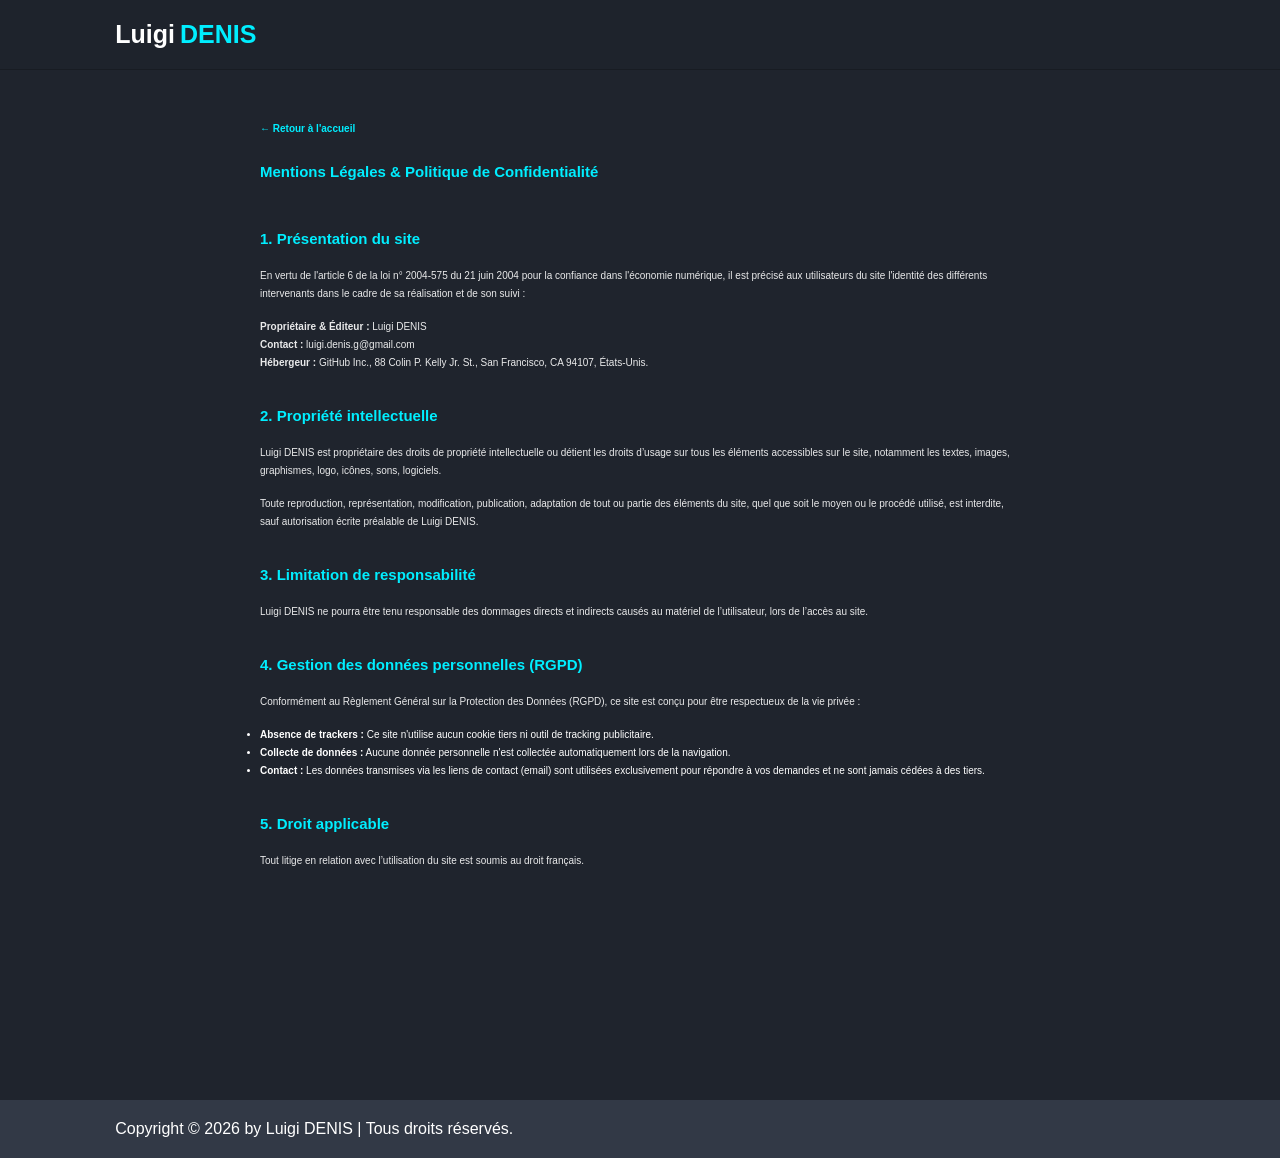
==== mentions-legales.html @ edab7f08 "Mise à jour première publication" ====
<!DOCTYPE html>
<html lang="fr">
<head>
    <meta charset="UTF-8">
    <meta name="viewport" content="width=device-width, initial-scale=1.0">
    <title>Mentions Légales | Luigi DENIS</title>
    
    <!-- Sécurité & RGPD -->
    <meta http-equiv="Content-Security-Policy" content="default-src 'self'; style-src 'self' 'unsafe-inline' https://fonts.googleapis.com; font-src 'self' https://fonts.gstatic.com; img-src 'self' data:; frame-ancestors 'none'; object-src 'none';">
    <meta name="referrer" content="strict-origin-when-cross-origin">
    <meta http-equiv="Permissions-Policy" content="camera=(), microphone=(), geolocation=()">

    <link href="https://fonts.googleapis.com/css2?family=Outfit:wght@300;400;600;700&display=swap" rel="stylesheet">
    <link rel="stylesheet" href="style.css">
    <style>
        .legal-container {
            max-width: 800px;
            margin: 120px auto 80px;
            padding: 0 20px;
            color: var(--text-color);
            line-height: 1.8;
        }
        .legal-container h1 { margin-bottom: 40px; color: var(--main-color); }
        .legal-container h2 { margin-top: 30px; margin-bottom: 15px; color: var(--main-color); font-size: 1.5rem; }
        .legal-container p { margin-bottom: 15px; font-size: 1rem; opacity: 0.9; }
        .back-home {
            display: inline-block;
            margin-bottom: 20px;
            color: var(--main-color);
            text-decoration: none;
            font-weight: 600;
        }
        .back-home:hover { text-decoration: underline; }
    </style>
</head>
<body>
    <header class="header sticky">
        <a href="index.html" class="logo">Luigi<span>DENIS</span></a>
    </header>

    <section class="legal-container">
        <a href="index.html" class="back-home">← Retour à l'accueil</a>
        <h1>Mentions Légales & Politique de Confidentialité</h1>

        <div class="legal-content">
            <h2>1. Présentation du site</h2>
            <p>En vertu de l'article 6 de la loi n° 2004-575 du 21 juin 2004 pour la confiance dans l'économie numérique, il est précisé aux utilisateurs du site l'identité des différents intervenants dans le cadre de sa réalisation et de son suivi :</p>
            <p><strong>Propriétaire & Éditeur :</strong> Luigi DENIS<br>
            <strong>Contact :</strong> luigi.denis.g@gmail.com<br>
            <strong>Hébergeur :</strong> GitHub Inc., 88 Colin P. Kelly Jr. St., San Francisco, CA 94107, États-Unis.</p>

            <h2>2. Propriété intellectuelle</h2>
            <p>Luigi DENIS est propriétaire des droits de propriété intellectuelle ou détient les droits d’usage sur tous les éléments accessibles sur le site, notamment les textes, images, graphismes, logo, icônes, sons, logiciels.</p>
            <p>Toute reproduction, représentation, modification, publication, adaptation de tout ou partie des éléments du site, quel que soit le moyen ou le procédé utilisé, est interdite, sauf autorisation écrite préalable de Luigi DENIS.</p>

            <h2>3. Limitation de responsabilité</h2>
            <p>Luigi DENIS ne pourra être tenu responsable des dommages directs et indirects causés au matériel de l’utilisateur, lors de l’accès au site.</p>

            <h2>4. Gestion des données personnelles (RGPD)</h2>
            <p>Conformément au Règlement Général sur la Protection des Données (RGPD), ce site est conçu pour être respectueux de la vie privée :</p>
            <ul>
                <li><strong>Absence de trackers :</strong> Ce site n'utilise aucun cookie tiers ni outil de tracking publicitaire.</li>
                <li><strong>Collecte de données :</strong> Aucune donnée personnelle n'est collectée automatiquement lors de la navigation.</li>
                <li><strong>Contact :</strong> Les données transmises via les liens de contact (email) sont utilisées exclusivement pour répondre à vos demandes et ne sont jamais cédées à des tiers.</li>
            </ul>

            <h2>5. Droit applicable</h2>
            <p>Tout litige en relation avec l’utilisation du site est soumis au droit français.</p>
        </div>
    </section>

    <footer class="footer">
        <div class="footer-text">
            <p>Copyright &copy; 2026 by Luigi DENIS | Tous droits réservés.</p>
        </div>
    </footer>
</body>
</html>
---- style.css ----
/* GLOBAL STYLES */
* {
    margin: 0;
    padding: 0;
    box-sizing: border-box;
    text-decoration: none;
    border: none;
    outline: none;
    scroll-behavior: smooth;
    font-family: 'Outfit', sans-serif;
}

:root {
    --bg-color: #1f242d;
    --second-bg-color: #323946;
    --text-color: #fff;
    --main-color: #0ef;
}

html {
    font-size: 62.5%;
    overflow-x: hidden;
}

body {
    background: var(--bg-color);
    color: var(--text-color);
}

section {
    min-height: 100vh;
    padding: 10rem 9% 2rem;
}

.heading {
    text-align: center;
    font-size: 4.5rem;
    margin-bottom: 5rem;
}

.heading span {
    color: var(--main-color);
}

/* HEADER / NAVBAR */
.header {
    position: fixed;
    top: 0;
    left: 0;
    width: 100%;
    padding: 2rem 9%;
    background: rgba(31, 36, 45, 0.85);
    backdrop-filter: blur(10px);
    display: flex;
    justify-content: space-between;
    align-items: center;
    z-index: 100;
}

.header.sticky {
    border-bottom: .1rem solid rgba(0, 0, 0, .2);
}

.logo {
    font-size: 2.5rem;
    color: var(--text-color);
    font-weight: 700;
    cursor: default;
}

.logo span {
    color: var(--main-color);
    margin-left: 0.5rem;
}

.navbar a {
    font-size: 1.7rem;
    color: var(--text-color);
    margin-left: 4rem;
    transition: .3s;
    font-weight: 500;
}

.navbar a:hover,
.navbar a.active {
    color: var(--main-color);
}

#menu-icon {
    font-size: 3.6rem;
    color: var(--text-color);
    display: none;
    cursor: pointer;
}

/* HERO SECTION */
.home {
    display: flex;
    justify-content: space-between;
    align-items: center;
    background: linear-gradient(rgba(31, 36, 45, 0.7), rgba(31, 36, 45, 0.7)), url('assets/hero_bg.png');
    background-size: cover;
    background-position: center;
}

.home-content h3 {
    font-size: 3.2rem;
    font-weight: 700;
}

.home-content h3:nth-of-type(2) {
    margin-bottom: 2rem;
}

.home-content h1 {
    font-size: 5.6rem;
    font-weight: 700;
    line-height: 1.3;
}

span.multiple-text {
    color: var(--main-color);
}

.home-content p {
    font-size: 1.6rem;
    max-width: 60rem;
}

.social-media a {
    display: inline-flex;
    justify-content: center;
    align-items: center;
    width: 4rem;
    height: 4rem;
    background: transparent;
    border: .2rem solid var(--main-color);
    border-radius: 50%;
    font-size: 2rem;
    color: var(--main-color);
    margin: 3rem 1.5rem 3rem 0;
    transition: .5s ease;
}

.social-media a:hover {
    background: var(--main-color);
    color: var(--second-bg-color);
    box-shadow: 0 0 1.5rem var(--main-color), 0 0 4rem var(--main-color);
}


.btn {
    display: inline-block;
    padding: 1rem 2.8rem;
    background: var(--main-color);
    border-radius: 4rem;
    box-shadow: 0 0 1rem var(--main-color);
    font-size: 1.6rem;
    color: var(--second-bg-color);
    letter-spacing: .1rem;
    font-weight: 600;
    transition: .5s ease;
}

.btn:hover {
    box-shadow: none;
}

.btn-outline {
    background: transparent;
    border: .2rem solid var(--main-color);
    color: var(--main-color);
    margin-left: 1.5rem;
}

.btn-outline:hover {
    background: var(--main-color);
    color: var(--second-bg-color);
    box-shadow: 0 0 1rem var(--main-color);
}

/* A PROPOS SECTION */
.a-propos {
    background: var(--second-bg-color);
}

.a-propos-container {
    display: flex;
    justify-content: space-between;
    align-items: flex-start;
    gap: 10rem;
    max-width: 140rem;
    margin: 0 auto;
}

.a-propos-text {
    flex: 1;
    font-size: 1.6rem;
    line-height: 1.6;
    color: var(--text-color);
    text-align: justify;
}

.a-propos-text p {
    margin-bottom: 2rem;
}

.a-propos-info {
    width: 35rem;
    background: rgba(255, 255, 255, 0.03);
    border: 1px solid rgba(0, 238, 255, 0.3);
    border-radius: 1.6rem;
    padding: 3rem;
    backdrop-filter: blur(6px);
    flex-shrink: 0;
}

.a-propos-info .info-box {
    margin-bottom: 3rem;
}

.a-propos-info .info-box:last-child {
    margin-bottom: 0;
}

.a-propos-info h3 {
    font-size: 2.2rem;
    color: var(--main-color);
    margin-bottom: 1.5rem;
    border-bottom: 1px solid rgba(0, 238, 255, 0.2);
    padding-bottom: 0.5rem;
}

.a-propos-info ul {
    list-style: none;
}

.a-propos-info ul li {
    font-size: 1.6rem;
    margin-bottom: 1.5rem;
    color: rgba(255, 255, 255, 0.82);
    display: flex;
    align-items: center;
}

.a-propos-info ul li i {
    color: var(--main-color);
    font-size: 2.2rem;
    margin-right: 1.5rem;
}

.a-propos-info ul li strong {
    color: var(--text-color);
    margin-right: 0.5rem;
    font-weight: 600;
}

.a-propos-info .tags {
    display: flex;
    flex-wrap: wrap;
    gap: 1rem;
}

.a-propos-info .tags span {
    background: rgba(0, 238, 255, 0.1);
    color: var(--main-color);
    font-size: 1.4rem;
    padding: 0.6rem 1.2rem;
    border-radius: 0.5rem;
    border: 1px solid rgba(0, 238, 255, 0.3);
    transition: 0.3s ease;
}

.a-propos-info .tags span:hover {
    background: var(--main-color);
    color: var(--bg-color);
    box-shadow: 0 0 1rem var(--main-color);
}

@media (max-width: 991px) {
    .a-propos-container {
        flex-direction: column;
    }
    .a-propos-info {
        width: 100%;
    }
}

/* MON PARCOURS SECTION */
.about {
    background: var(--bg-color);
}

.about-container {
    max-width: 120rem;
    margin: 0 auto;
    display: flex;
    flex-direction: column;
    gap: 5rem;
}

.about-intro {
    text-align: center;
}

.about-intro h3 {
    font-size: 2.6rem;
    margin: 2rem 0;
}

.about-intro p {
    font-size: 1.6rem;
    max-width: 80rem;
    margin: 1rem auto;
}

/* INTERACTIVE TIMELINE (FIXED BALANCED V59) */
.timeline-wrapper {
    position: relative;
    width: 85vw;
    left: 50%;
    margin-left: -42.5vw;
    margin-top: -15rem; /* Remonte uniquement la frise+cadre, pas l'intro */
    /* overflow: hidden; Supprimé car il coupait le texte 'Bac' sur le bord gauche */
}

.mobile-timeline {
    display: none;
}

.timeline {
    display: flex;
    justify-content: space-around;
    width: 100%;
    padding: 5rem 2rem; /* Remonté au maximum V59 */
    position: relative;
    align-items: center;
}

/* The Central Horizontal Rail */
.timeline::before {
    content: '';
    position: absolute;
    top: 50%;
    left: 0;
    width: 100%;
    height: .4rem;
    background: #e74c3c;
    transform: translateY(-50%);
    z-index: 1;
}

/* THE REFERENCE DESIGN (V18 - VERTICAL CONNECTORS) */

.timeline-item {
    flex: 1;
    position: relative;
    z-index: 2;
    display: flex;
    justify-content: center;
    align-items: center;
    min-height: 25rem;
}

.timeline-header, .header-top {
    position: absolute;
    width: 170px; /* Un peu plus large pour les 15px V55 */
    left: 50%;
    transform: translateX(-50%);
    text-align: center;
}

/* ALTERNANCE SIMPLE HAUT/BAS (V55) */
.timeline-item:nth-child(odd) .timeline-header {
    bottom: 50%;
    margin-bottom: 4rem;
}

.timeline-item:nth-child(even) .timeline-header {
    top: 50%;
    margin-top: 4rem;
}

/* The Vertical Connector Line - REMOVED V24 */
.timeline-header::after {
    display: none !important;
}

.timeline-item:nth-child(odd) .timeline-header::after {
    bottom: -10rem;
    transform: translateX(-50%);
}

.timeline-item:nth-child(even) .timeline-header::after {
    top: -10rem;
    transform: translateX(-50%);
}

/* Titles Move to End */

.timeline-header .institution {
    display: none !important; /* Hide only on timeline, visible in display box */
}

/* Date position - Integrated with Title V25 */
.header-date {
    font-size: 14px !important; /* Slightly smaller than title */
    font-weight: 700 !important;
    color: var(--text-color) !important;
    display: block;
    margin-top: 0.5rem;
    opacity: 0.6 !important;
    text-align: center;
}

/* Remove Absolute Rail Positioning */
.timeline-item:nth-child(odd) .header-date,
.timeline-item:nth-child(even) .header-date {
    position: static;
    transform: none;
    margin: 0.5rem auto 0;
}

/* Serpentine Decorators - REMOVED V23 */
.timeline-item::after,
.timeline-item::before,
.timeline-item.lane-switch::before,
.timeline-item:first-child::before,
.timeline-item:last-child::before {
    display: none !important;
}

/* Dot Resizing V57 - BALANCED PREMIUM */
.timeline-dot {
    position: absolute;
    width: 4.2rem;   /* Taille équilibrée V57 */
    height: 4.2rem;  /* Taille équilibrée V57 */
    background: var(--bg-color);
    border: .4rem solid #e74c3c;
    border-radius: 50%;
    left: 50%;
    top: 50%;
    transform: translate(-50%, -50%);
    z-index: 20;
    display: flex;
    justify-content: center;
    align-items: center;
    font-size: 1.8rem; /* Icônes plus fines V57 */
    color: #e74c3c;
    box-shadow: 0 0 .8rem var(--bg-color);
    transition: .3s ease;
}

.timeline-dot i {
    display: flex !important; /* Restore icons */
}

/* SEMANTIC COLOR CODING V25 */

/* Volunteering -> RED (Default main-color) */
.timeline-item.volunteering .timeline-dot {
    border-color: #e74c3c;
    color: #e74c3c;
}

/* Work -> BLUE */
.timeline-item.work .timeline-dot {
    border-color: #3498db;
    color: #3498db;
}
.timeline-item.work .timeline-header h3 {
    color: #3498db !important;
}

/* Education -> GREEN */
.timeline-item.education .timeline-dot {
    border-color: #2ecc71;
    color: #2ecc71;
}
.timeline-item.education .timeline-header h3 {
    color: #2ecc71 !important;
}

/* Active State Colors */
.timeline-item.volunteering.active .timeline-dot { background: #e74c3c; color: #fff; box-shadow: 0 0 1.5rem #e74c3c; }
.timeline-item.work.active .timeline-dot { background: #3498db; color: #fff; box-shadow: 0 0 1.5rem #3498db; }
.timeline-item.education.active .timeline-dot { background: #2ecc71; color: #fff; box-shadow: 0 0 1.5rem #2ecc71; }

/* Hover effects */
.timeline-item:hover .timeline-dot {
    transform: translate(-50%, -50%) scale(1.1);
    box-shadow: 0 0 1.5rem currentColor;
}

.timeline-date {
    font-size: 1.8rem;
    font-weight: 700;
    margin-bottom: .5rem;
    opacity: 0.7;
}

.timeline-header h3 {
    font-size: 2.0rem;
    line-height: 1.2;
    color: var(--main-color);
    margin-bottom: 0.5rem;
}

.header-date {
    display: block;
    font-size: 1.4rem;
    color: inherit;
    font-weight: 500;
    margin-top: 0.5rem;
    opacity: 0.8;
}

/* Year Milestones Background Numbers - REMOVED V19 */
.timeline-item[data-section-year]::before {
    display: none !important;
}

.timeline-item.education[data-section-year]::before {
    bottom: 5rem;
    top: auto;
}

.timeline-item.work[data-section-year]::before,
.timeline-item.volunteering[data-section-year]::before,
.timeline-item.education.lane-stay[data-section-year]::before {
    top: 5rem;
    bottom: auto;
}

.institution {
    font-size: 1.6rem;
    color: var(--text-color);
    opacity: 0.8;
    font-weight: 500;
    margin-bottom: 1rem;
}

/* Uniform colors for institution labels now that lines are all red */
.timeline-item.work .institution,
.timeline-item.education .institution {
    color: var(--text-color);
}

/* Display Box Styling */
.timeline-display-box {
    margin-top: -14rem; /* Cadre remonté seul V59 */
    background: rgba(255, 255, 255, 0.03);
    border: 1px solid rgba(231, 76, 60, 0.3);
    border-radius: 1.5rem;
    padding: 3rem;
    min-height: 25rem;
    position: relative;
    transition: all 0.5s ease;
    animation: fadeIn 0.5s ease;
}

.display-box-placeholder {
    display: flex;
    flex-direction: column;
    align-items: center;
    justify-content: center;
    height: 100%;
    color: var(--text-color);
    opacity: 0.6;
    gap: 2rem;
}

.display-box-placeholder i {
    font-size: 5rem;
    color: var(--main-color);
    opacity: 0.7;
}

.display-box-placeholder p {
    font-size: 2.4rem;
    text-align: center;
    line-height: 1.5;
    max-width: 60rem;
    font-weight: 500;
}

.display-box-content h3 {
    font-size: 2.4rem;
    color: var(--main-color);
    margin-bottom: 1rem;
}

.display-box-content p.institution {
    font-size: 1.8rem;
    margin-bottom: 2rem;
    border-bottom: 1px solid rgba(231, 76, 60, 0.2);
    padding-bottom: 1rem;
    display: block !important; /* Ensure visibility in box V31 */
    color: var(--text-color);
}

.display-box-content ul {
    list-style: none;
    display: grid;
    grid-template-columns: repeat(auto-fit, minmax(30rem, 1fr));
    gap: 2rem;
}

.display-box-content li {
    font-size: 1.6rem;
    position: relative;
    padding-left: 2.5rem;
}

.display-box-content li::before {
    content: '→';
    position: absolute;
    left: 0;
    color: var(--main-color);
}

.timeline-details {
    display: none;
    /* Only extracted by JS */
}

.split-dot-container {
    display: flex;
    gap: 0.2rem;
}

.split-dot-work {
    background: #3498db;
}

.split-dot-edu {
    background: #2ecc71;
}

@keyframes fadeIn {
    from {
        opacity: 0;
        transform: translateY(10px);
    }

    to {
        opacity: 1;
        transform: translateY(0);
    }
}

.timeline-details ul li::before {
    content: '→';
    position: absolute;
    left: 0;
    color: var(--main-color);
}

/* Responsive Timeline */
@media (max-width: 991px) {
    /* Timeline responsive disabled to keep Masterboard horizontal */
}

/* SKILLS SECTION — 4 THEMATIC BLOCKS */
.skills {
    background: var(--second-bg-color);
}

.skills .heading {
    margin-bottom: 5rem;
}

.skills-container {
    display: grid;
    grid-template-columns: repeat(2, 1fr);
    gap: 3rem;
    max-width: 130rem;
    margin: 0 auto;
}

/* Base card */
.skills-box {
    background: rgba(255, 255, 255, 0.03);
    border: 1px solid rgba(255, 255, 255, 0.08);
    border-radius: 1.6rem;
    padding: 3rem 3.5rem;
    transition: transform .35s ease, box-shadow .35s ease, border-color .35s ease;
    backdrop-filter: blur(6px);
}

.skills-box:hover {
    transform: translateY(-6px);
}

/* Header row inside each card */
.skills-box-header {
    display: flex;
    align-items: center;
    gap: 1.5rem;
    margin-bottom: 2.5rem;
    padding-bottom: 1.5rem;
    border-bottom: 1px solid rgba(255,255,255,0.08);
}

.skills-box-header i {
    font-size: 3.2rem;
    flex-shrink: 0;
}

.skills-box-header h3 {
    font-size: 2rem;
    font-weight: 700;
    color: var(--text-color);
}

/* List items */
.skills-list {
    list-style: none;
    display: flex;
    flex-direction: column;
    gap: 1.2rem;
}

.skills-list li {
    font-size: 1.55rem;
    display: flex;
    align-items: flex-start;
    gap: 0.8rem;
    color: rgba(255,255,255,0.82);
    line-height: 1.4;
}

.skills-list li i {
    font-size: 1.8rem;
    margin-top: 0.1rem;
    flex-shrink: 0;
}

/* === THEMATIC ACCENT COLORS === */

/* 🔴 Sécurité */
.skills-security { border-left: 4px solid #e74c3c; }
.skills-security:hover { box-shadow: 0 8px 30px rgba(231, 76, 60, 0.2); border-color: #e74c3c; }
.skills-security .skills-box-header i { color: #e74c3c; }
.skills-security .skills-list li i { color: #e74c3c; }

/* 🔵 Systèmes & Cloud */
.skills-systems { border-left: 4px solid #3498db; }
.skills-systems:hover { box-shadow: 0 8px 30px rgba(52, 152, 219, 0.2); border-color: #3498db; }
.skills-systems .skills-box-header i { color: #3498db; }
.skills-systems .skills-list li i { color: #3498db; }

/* 🟢 Réseaux */
.skills-network { border-left: 4px solid #2ecc71; }
.skills-network:hover { box-shadow: 0 8px 30px rgba(46, 204, 113, 0.2); border-color: #2ecc71; }
.skills-network .skills-box-header i { color: #2ecc71; }
.skills-network .skills-list li i { color: #2ecc71; }

/* 🟡 Assistance & Maintenance */
.skills-support { border-left: 4px solid #f39c12; }
.skills-support:hover { box-shadow: 0 8px 30px rgba(243, 156, 18, 0.2); border-color: #f39c12; }
.skills-support .skills-box-header i { color: #f39c12; }
.skills-support .skills-list li i { color: #f39c12; }


/* PROJECTS SECTION (Title Redesign) */
/* PROJECTS SECTION */
.projects-container {
    display: grid;
    grid-template-columns: repeat(auto-fit, minmax(35rem, 1fr));
    align-items: center;
    gap: 3rem;
}



.projects-box {
    position: relative;
    border-radius: 2rem;
    box-shadow: 0 0 1rem var(--bg-color);
    overflow: hidden;
    display: flex;
    height: 30rem;
    background: var(--second-bg-color);
    border: .2rem solid transparent;
    transition: .5s ease;
}

.projects-box:hover {
    border-color: var(--main-color);
}

.project-icon {
    width: 100%;
    display: flex;
    flex-direction: column;
    justify-content: center;
    align-items: center;
    background: linear-gradient(45deg, var(--bg-color), var(--second-bg-color));
    position: relative;
    padding: 0 2rem;
}

.tech-stack {
    position: absolute;
    bottom: 2.5rem;
    width: 100%;
    display: flex;
    justify-content: center;
    align-items: center;
    gap: 2rem;
}

.tech-stack i {
    font-size: 5rem;
    color: var(--text-color);
}

.tech-logo {
    max-height: 5rem;
    max-width: 25%;
    object-fit: contain;
    filter: brightness(0) invert(1);
    transition: .5s ease;
}

.project-icon h4 {
    font-size: 2.2rem;
    padding: 0 2rem;
    text-align: center;
    color: var(--text-color);
    font-weight: 600;
}



.projects-layer {
    position: absolute;
    bottom: 0;
    left: 0;
    width: 100%;
    height: 100%;
    background: linear-gradient(rgba(31, 36, 45, 0.8), var(--main-color));
    backdrop-filter: blur(4px);
    display: flex;
    justify-content: center;
    align-items: center;
    flex-direction: column;
    text-align: center;
    padding: 0 4rem;
    transform: translateY(100%);
    transition: .6s cubic-bezier(0.23, 1, 0.32, 1);
}


.projects-box:hover .projects-layer {
    transform: translateY(0);
}

.projects-layer p {
    font-size: 1.6rem;
    margin: .3rem 0 1rem;
}

.projects-layer a {
    display: inline-flex;
    justify-content: center;
    align-items: center;
    width: 5rem;
    height: 5rem;
    background: var(--text-color);
    border-radius: 50%;
}

.projects-layer a i {
    font-size: 2rem;
    color: var(--second-bg-color);
}

/* CONTACT SECTION */
.contact {
    display: flex;
    flex-direction: column;
    align-items: center;
}

.contact-wrapper {
    width: 100%;
    max-width: 130rem;
    margin: 0 auto;
}

.contact-grid {
    display: grid;
    grid-template-columns: repeat(2, 1fr);
    gap: 4rem;
    width: 100%;
    align-items: start;
}

.contact-group {
    background: rgba(255, 255, 255, 0.02);
    border: 1px solid rgba(255, 255, 255, 0.08);
    border-radius: 2rem;
    padding: 3.5rem;
    backdrop-filter: blur(10px);
    box-shadow: 0 1rem 3rem rgba(0, 0, 0, 0.2);
    display: flex;
    flex-direction: column;
    gap: 2rem;
    height: 100%;
}

.group-title {
    font-size: 2.4rem;
    color: var(--main-color);
    margin-bottom: 1.5rem;
    display: flex;
    align-items: center;
    gap: 1.5rem;
    border-bottom: 1px solid rgba(0, 238, 255, 0.2);
    padding-bottom: 1.5rem;
}

.contact-box.info-only {
    cursor: default;
}

.contact-box.info-only:hover {
    transform: none;
    background: rgba(255, 255, 255, 0.03);
    border-color: rgba(255, 255, 255, 0.05);
}

.cv-box {
    border-color: var(--main-color);
    background: rgba(0, 238, 255, 0.1);
}

.cv-box:hover {
    background: var(--main-color);
}

.cv-box:hover .contact-detail h3,
.cv-box:hover .contact-detail p,
.cv-box:hover .icon-box {
    color: var(--second-bg-color);
}

.cv-box:hover .icon-box {
    background: var(--second-bg-color);
}

.contact-text {
    font-size: 1.6rem;
    color: rgba(255, 255, 255, 0.8);
    line-height: 1.6;
    margin-bottom: 2rem;
}

.contact-box {
    display: flex;
    align-items: center;
    gap: 2rem;
    background: rgba(255, 255, 255, 0.03);
    padding: 1.5rem 2rem;
    border-radius: 1.2rem;
    border: 1px solid rgba(255, 255, 255, 0.05);
    transition: all 0.3s ease;
    cursor: pointer;
}

.contact-box:hover {
    border-color: var(--main-color);
    transform: translateX(1rem);
    background: rgba(0, 238, 255, 0.05);
}

.icon-box {
    display: flex;
    justify-content: center;
    align-items: center;
    width: 6rem;
    height: 6rem;
    background: rgba(0, 238, 255, 0.1);
    border-radius: 50%;
    color: var(--main-color);
    font-size: 2.6rem;
    transition: 0.3s;
    flex-shrink: 0;
}

.contact-intro {
    text-align: center;
    font-size: 2rem;
    color: rgba(255, 255, 255, 0.8);
    max-width: 80rem;
    margin: -3rem auto 5rem;
    line-height: 1.6;
}

.multi-line {
    line-height: 1.4 !important;
    text-align: center;
}

.text-green {
    color: #2ecc71;
    font-weight: 700;
}

.text-blue {
    color: #3498db;
    font-weight: 700;
}

.text-sep {
    font-size: 1.2rem;
    opacity: 0.6;
    font-weight: 700;
}

.contact-box:hover .icon-box {
    background: var(--main-color);
    color: var(--bg-color);
    box-shadow: 0 0 1.5rem var(--main-color);
}

.contact-detail h3 {
    font-size: 1.3rem;
    color: var(--main-color);
    text-transform: uppercase;
    letter-spacing: 1px;
    margin-bottom: 0.2rem;
    opacity: 0.8;
}

.contact-detail p {
    font-size: 1.8rem;
    color: var(--text-color);
    font-weight: 600;
}

.highlight-box {
    border-color: rgba(0, 238, 255, 0.4);
    background: rgba(0, 238, 255, 0.03);
}

.highlight-box:hover {
    box-shadow: 0 0 2rem rgba(0, 238, 255, 0.2);
}

/* FOOTER */
.footer {
    display: flex;
    justify-content: space-between;
    align-items: center;
    flex-wrap: wrap;
    padding: 2rem 9%;
    background: var(--second-bg-color);
}

.footer-text p {
    font-size: 1.6rem;
}

.footer-iconTop a {
    display: inline-flex;
    justify-content: center;
    align-items: center;
    padding: .8rem;
    background: var(--main-color);
    border-radius: .8rem;
    transition: .5s ease;
}

.footer-iconTop a:hover {
    box-shadow: 0 0 1rem var(--main-color);
}

.footer-iconTop a i {
    font-size: 2.4rem;
    color: var(--second-bg-color);
}

/* RESPONSIVE DESIGN */
@media (max-width: 1200px) {
    html {
        font-size: 55%;
    }
}

@media (max-width: 991px) {
    .header {
        padding: 2rem 3%;
    }

    section {
        padding: 10rem 3% 2rem;
    }

    .a-propos-container {
        flex-direction: column;
        gap: 5rem;
    }

    .a-propos-info {
        width: 100%;
    }

    .timeline-wrapper {
        width: 100vw;
        left: 0;
        margin-left: 0;
    }

    .footer {
        padding: 2rem 3%;
    }

    .skills {
        padding-bottom: 7rem;
    }

    .projects {
        padding-bottom: 7rem;
    }

    .contact {
        min-height: auto;
    }

    .contact-grid {
        grid-template-columns: 1fr;
    }

    .footer {
        padding: 2rem 3%;
    }
}

@media (max-width: 768px) {
    #menu-icon {
        display: block;
    }

    .navbar {
        position: absolute;
        top: 100%;
        left: 0;
        width: 100%;
        padding: 1rem 3%;
        background: var(--bg-color);
        border-top: .1rem solid rgba(0, 0, 0, .2);
        box-shadow: 0 .5rem 1rem rgba(0, 0, 0, .2);
        display: none;
    }

    .navbar.active {
        display: block;
    }

    .navbar a {
        display: block;
        font-size: 2rem;
        margin: 3rem 0;
    }

    .home {
        flex-direction: column;
        text-align: center;
        justify-content: center;
    }

    .home-content h3 {
        font-size: 2.6rem;
    }

    .home-content h1 {
        font-size: 5rem;
    }

    .home-content {
        order: 2;
        margin-top: 4rem;
    }

    .home-img img {
        width: 70vw;
    }

    .a-propos-container {
        flex-direction: column;
    }

    .skills-container {
        grid-template-columns: 1fr;
    }

    .projects-container {
        grid-template-columns: 1fr;
    }

    /* TIMELINE MOBILE TRANSFORMATION (TWO STACKS) */
    .timeline-wrapper {
        display: none !important;
    }

    #timeline-display-box {
        display: none !important;
    }

    .mobile-timeline {
        display: grid !important;
        grid-template-columns: 1fr 1fr;
        gap: 1rem;
        padding: 2rem 1rem;
        width: 100%;
        margin-top: 2rem;
    }

    .mobile-stack {
        display: flex;
        flex-direction: column;
        gap: 1.5rem;
    }

    .stack-title {
        font-size: 1.6rem;
        color: var(--text-color);
        text-align: center;
        margin-bottom: 1rem;
        padding-bottom: 0.5rem;
        border-bottom: 1px solid rgba(255, 255, 255, 0.1);
        display: flex;
        flex-direction: column;
        align-items: center;
        gap: 0.5rem;
    }

    .stack-title i {
        font-size: 2.4rem;
        color: var(--main-color);
    }

    .mobile-item {
        background: rgba(255, 255, 255, 0.05);
        border: 2px solid transparent;
        border-radius: 1.2rem;
        padding: 1.2rem;
        cursor: pointer;
        transition: 0.3s ease;
        position: relative;
        overflow: hidden;
    }

    .mobile-item.education { border-color: #2ecc71; }
    .mobile-item.work { border-color: #3498db; }
    .mobile-item.volunteering { border-color: #e74c3c; }

    .mobile-item-header h5 {
        font-size: 1.2rem;
        color: var(--text-color);
        margin-bottom: 0.5rem;
        line-height: 1.2;
        word-wrap: break-word;
        hyphens: auto;
    }

    .mobile-year {
        font-size: 1.1rem;
        font-weight: 700;
        opacity: 0.7;
        color: #fff;
    }

    .mobile-item-details {
        max-height: 0;
        overflow: hidden;
        transition: max-height 0.4s ease, margin-top 0.4s ease;
        font-size: 1.2rem;
        color: rgba(255, 255, 255, 0.8);
    }

    .mobile-item.active {
        background: rgba(255, 255, 255, 0.1);
    }

    .mobile-item.active .mobile-item-details {
        max-height: 500px;
        margin-top: 1rem;
        padding-top: 1rem;
        border-top: 1px solid rgba(255, 255, 255, 0.1);
    }

    .mobile-item-details ul {
        list-style: none;
        padding-left: 0;
    }

    .mobile-item-details ul li {
        margin-bottom: 0.5rem;
        position: relative;
        padding-left: 1.5rem;
    }

    .mobile-item-details ul li::before {
        content: '•';
        position: absolute;
        left: 0;
        color: var(--main-color);
    }

    .mobile-item .institution {
        font-weight: 700;
        display: block !important;
        margin-bottom: 0.5rem;
        color: var(--main-color);
    }
}

@media (max-width: 450px) {
    html {
        font-size: 50%;
    }

    .heading {
        font-size: 3.5rem;
    }

    .home-content h1 {
        font-size: 4rem;
    }

    .contact-info {
        padding: 2rem;
    }

    .contact-group {
        padding: 2rem;
    }
}

/* PROJECT MODAL */
.project-modal {
    position: fixed;
    top: 0;
    left: 0;
    width: 100%;
    height: 100vh;
    z-index: 1000;
    display: flex;
    justify-content: center;
    align-items: center;
    visibility: hidden;
    opacity: 0;
    transition: opacity 0.4s ease, visibility 0.4s ease;
}

.project-modal.active {
    visibility: visible;
    opacity: 1;
}

.modal-overlay {
    position: absolute;
    top: 0;
    left: 0;
    width: 100%;
    height: 100%;
    background: rgba(0, 0, 0, 0.6);
    backdrop-filter: blur(15px);
}

.modal-content {
    position: relative;
    width: 90%;
    max-width: 1000px;
    height: 85vh;
    background: var(--bg-color);
    border-radius: 1.5rem;
    overflow: hidden;
    box-shadow: 0 0 4rem rgba(0, 0, 0, 0.7);
    z-index: 1001;
    transform: scale(0.95) translateY(20px);
    transition: transform 0.4s cubic-bezier(0.25, 1, 0.5, 1);
    border: .1rem solid rgba(0, 238, 255, 0.3);
}

.project-modal.active .modal-content {
    transform: scale(1) translateY(0);
}

.close-modal {
    position: absolute;
    top: 1.5rem;
    right: 1.5rem;
    background: var(--main-color);
    color: var(--bg-color);
    width: 4rem;
    height: 4rem;
    border-radius: 50%;
    font-size: 3rem;
    display: flex;
    justify-content: center;
    align-items: center;
    cursor: pointer;
    z-index: 1002;
    transition: 0.3s;
    box-shadow: 0 0 1rem var(--main-color);
}

.close-modal:hover {
    transform: scale(1.1);
    background: var(--text-color);
    box-shadow: 0 0 1rem var(--text-color);
}

.modal-loader {
    position: absolute;
    top: 50%;
    left: 50%;
    transform: translate(-50%, -50%);
    font-size: 5rem;
    color: var(--main-color);
    z-index: 1000;
}

#projectIframe {
    width: 100%;
    height: 100%;
    border: none;
    background: #fff;
    position: relative;
    z-index: 1001;
}
/* ULTIMATE MASTERBOARD FORCE (V22) */
/* ULTIMATE MASTERBOARD FORCE (V57 - ÉQUILIBRE) */
.timeline .timeline-item h3 { font-size: 14px !important; color: #e74c3c !important; font-weight: bold !important; white-space: normal !important; line-height: 1.1 !important; width: 100% !important; }
.timeline .timeline-item .header-date { white-space: nowrap !important; font-size: 13px !important; font-weight: bold !important; color: #fff !important; display: block; margin-top: 3px; }


/* ULTIMATE POSITION FORCE (V22) */
.timeline .timeline-item { min-height: 20rem !important; }
.timeline .timeline-item:nth-child(odd) { flex-direction: column-reverse !important; padding-bottom: 15rem !important; }
.timeline .timeline-item:nth-child(even) { flex-direction: column !important; padding-top: 15rem !important; }


/* Timeline Direction Arrow (V49 - Fixed End) */
.timeline::after { content: ''; position: absolute; right: 0; top: 50%; width: 0; height: 0; border-top: 10px solid transparent; border-bottom: 10px solid transparent; border-left: 15px solid #e74c3c; transform: translateY(-50%); z-index: 5; }


/* DUAL NODE (ALTERNANCE) STYLING V37 - COHÉRENCE TOTALE */
.timeline-item.dual-node { position: relative; width: auto; min-width: 250px; display: flex; flex-direction: column; align-items: center; justify-content: center; min-height: 40rem !important; }
.split-dot-container { position: absolute; top: 50%; left: 50%; transform: translate(-50%, -50%); width: 5.8rem; height: 5rem; display: flex; gap: 0.3rem; z-index: 30; }
.dot-half { width: 100%; height: 100%; display: flex; align-items: center; justify-content: center; cursor: pointer; transition: 0.3s; font-size: 1.8rem; background: var(--bg-color) !important; border: 3px solid transparent; }
.dot-half.work { color: #3498db; border-color: #3498db; border-radius: 2.5rem 0 0 2.5rem; border-right: none; }
.dot-half.education { color: #2ecc71; border-color: #2ecc71; border-radius: 0 2.5rem 2.5rem 0; border-left: none; }
.dot-half:hover { scale: 1.1; filter: drop-shadow(0 0 8px currentColor); }
.header-top { position: absolute; top: 50%; margin-top: 4rem; text-align: center; width: 100%; display: flex; flex-direction: column; align-items: center; }
.dual-header h3 { color: #fff !important; transition: color 0.3s; white-space: normal !important; line-height: 1.1 !important; margin-bottom: 0.5rem !important; }
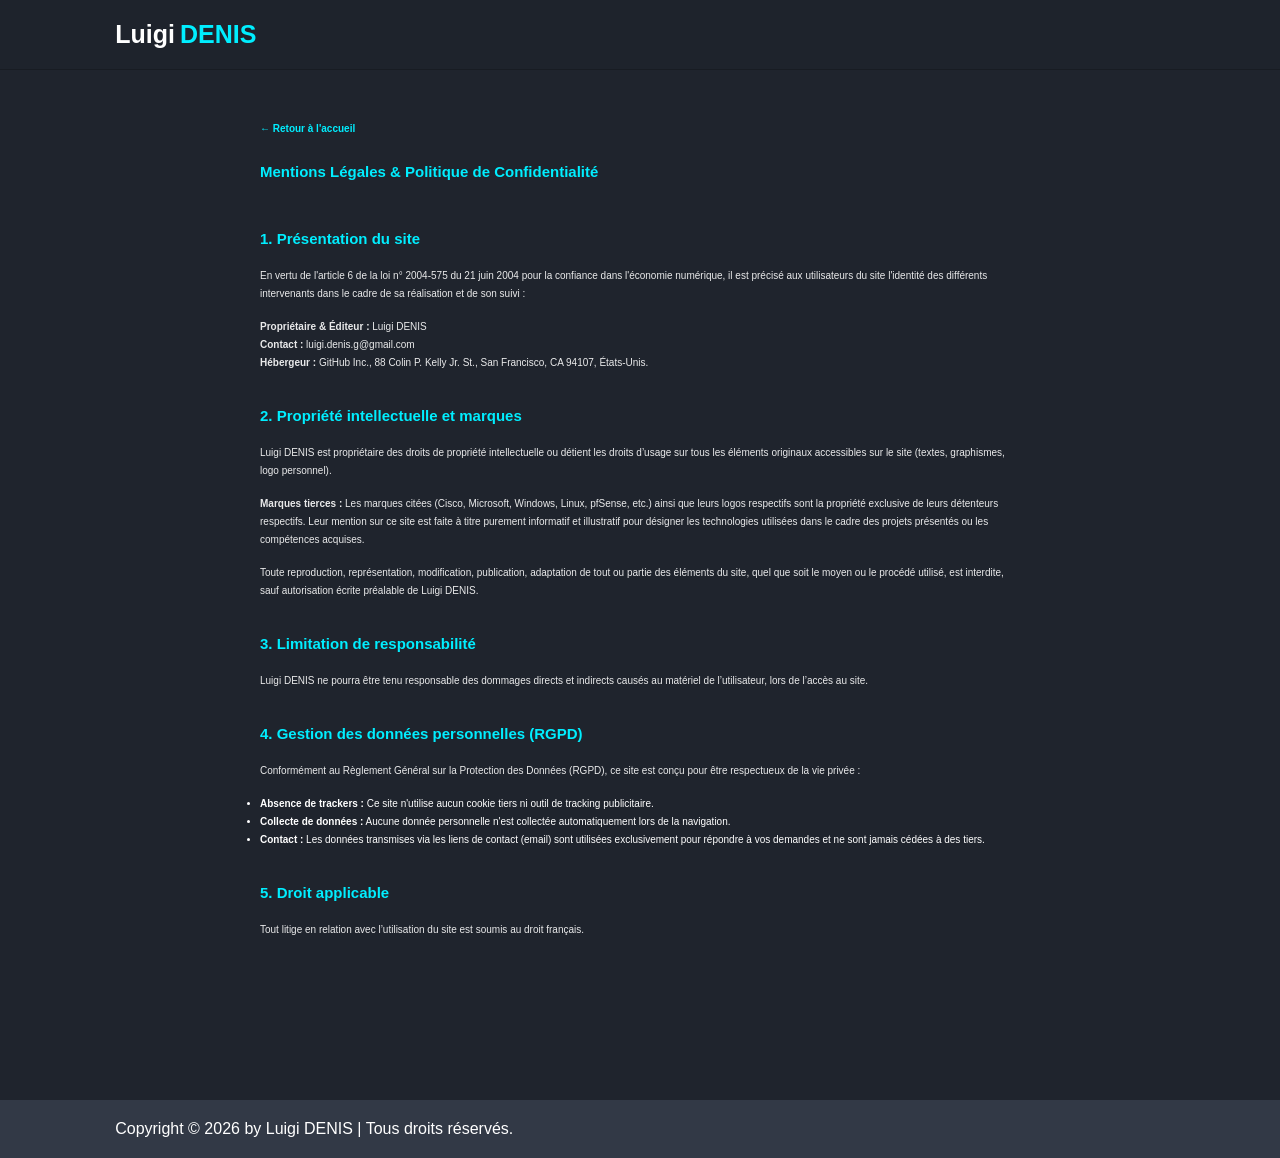
==== commit 1662f600: "modif mentions légales" ====
--- a/mentions-legales.html
+++ b/mentions-legales.html
@@ -49,8 +49,9 @@
             <strong>Contact :</strong> luigi.denis.g@gmail.com<br>
             <strong>Hébergeur :</strong> GitHub Inc., 88 Colin P. Kelly Jr. St., San Francisco, CA 94107, États-Unis.</p>
 
-            <h2>2. Propriété intellectuelle</h2>
-            <p>Luigi DENIS est propriétaire des droits de propriété intellectuelle ou détient les droits d’usage sur tous les éléments accessibles sur le site, notamment les textes, images, graphismes, logo, icônes, sons, logiciels.</p>
+            <h2>2. Propriété intellectuelle et marques</h2>
+            <p>Luigi DENIS est propriétaire des droits de propriété intellectuelle ou détient les droits d’usage sur tous les éléments originaux accessibles sur le site (textes, graphismes, logo personnel).</p>
+            <p><strong>Marques tierces :</strong> Les marques citées (Cisco, Microsoft, Windows, Linux, pfSense, etc.) ainsi que leurs logos respectifs sont la propriété exclusive de leurs détenteurs respectifs. Leur mention sur ce site est faite à titre purement informatif et illustratif pour désigner les technologies utilisées dans le cadre des projets présentés ou les compétences acquises.</p>
             <p>Toute reproduction, représentation, modification, publication, adaptation de tout ou partie des éléments du site, quel que soit le moyen ou le procédé utilisé, est interdite, sauf autorisation écrite préalable de Luigi DENIS.</p>
 
             <h2>3. Limitation de responsabilité</h2>
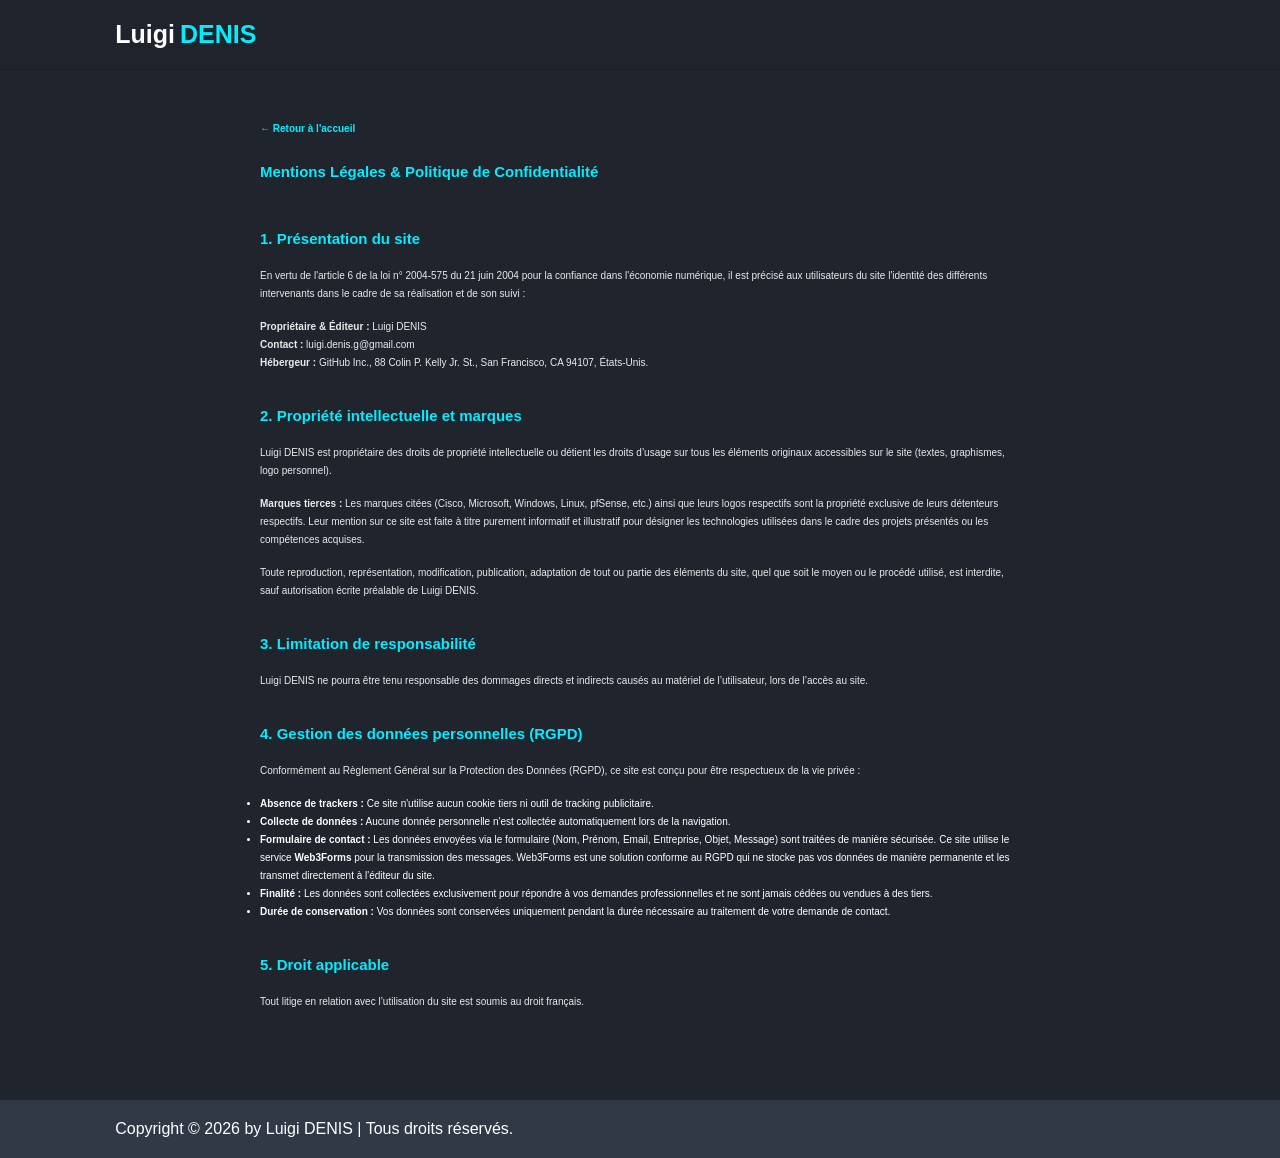
==== commit ba667e1e: "ajout formulaire de contact" ====
--- a/mentions-legales.html
+++ b/mentions-legales.html
@@ -62,7 +62,9 @@
             <ul>
                 <li><strong>Absence de trackers :</strong> Ce site n'utilise aucun cookie tiers ni outil de tracking publicitaire.</li>
                 <li><strong>Collecte de données :</strong> Aucune donnée personnelle n'est collectée automatiquement lors de la navigation.</li>
-                <li><strong>Contact :</strong> Les données transmises via les liens de contact (email) sont utilisées exclusivement pour répondre à vos demandes et ne sont jamais cédées à des tiers.</li>
+                <li><strong>Formulaire de contact :</strong> Les données envoyées via le formulaire (Nom, Prénom, Email, Entreprise, Objet, Message) sont traitées de manière sécurisée. Ce site utilise le service <strong>Web3Forms</strong> pour la transmission des messages. Web3Forms est une solution conforme au RGPD qui ne stocke pas vos données de manière permanente et les transmet directement à l'éditeur du site.</li>
+                <li><strong>Finalité :</strong> Les données sont collectées exclusivement pour répondre à vos demandes professionnelles et ne sont jamais cédées ou vendues à des tiers.</li>
+                <li><strong>Durée de conservation :</strong> Vos données sont conservées uniquement pendant la durée nécessaire au traitement de votre demande de contact.</li>
             </ul>
 
             <h2>5. Droit applicable</h2>
--- a/style.css
+++ b/style.css
@@ -1296,6 +1296,14 @@
     .mobile-item-details ul {
         list-style: none;
         padding-left: 0;
+    }
+
+    .mobile-institution {
+        font-size: 1.2rem;
+        color: var(--main-color);
+        margin-bottom: 0.8rem;
+        font-weight: 600;
+        line-height: 1.3;
     }
 
     .mobile-item-details ul li {
@@ -1460,3 +1468,265 @@
 .header-top { position: absolute; top: 50%; margin-top: 4rem; text-align: center; width: 100%; display: flex; flex-direction: column; align-items: center; }
 .dual-header h3 { color: #fff !important; transition: color 0.3s; white-space: normal !important; line-height: 1.1 !important; margin-bottom: 0.5rem !important; }
 
+
+/* CONTACT FORM STYLES */
+.contact-form {
+    display: flex;
+    flex-direction: column;
+    gap: 1.5rem;
+}
+
+.input-row {
+    display: flex;
+    gap: 1.5rem;
+}
+
+.input-row .input-box {
+    flex: 1;
+}
+
+.contact-form .input-box {
+    position: relative;
+}
+
+.contact-form .input-box input,
+.contact-form .input-box select,
+.contact-form .input-box textarea {
+    width: 100%;
+    padding: 1.5rem;
+    font-size: 1.6rem;
+    color: var(--text-color);
+    background: rgba(255, 255, 255, 0.05);
+    border-radius: 1rem;
+    border: 1px solid rgba(255, 255, 255, 0.1);
+    transition: all 0.3s ease;
+}
+
+.contact-form .input-box select {
+    appearance: none;
+    -webkit-appearance: none;
+    cursor: pointer;
+    padding-right: 4.5rem; /* Space for the icon */
+}
+
+.select-icon {
+    position: absolute;
+    right: 1.5rem;
+    top: 50%;
+    transform: translateY(-50%);
+    font-size: 2.4rem;
+    color: var(--main-color);
+    pointer-events: none; /* Let clicks pass through to select */
+    transition: 0.3s;
+}
+
+.contact-form .input-box select:focus + .select-icon {
+    transform: translateY(-50%) rotate(180deg);
+}
+
+.form-notice {
+    font-size: 1.3rem;
+    color: rgba(255, 255, 255, 0.6);
+    margin-bottom: 0.5rem;
+    font-style: italic;
+}
+
+.contact-form .input-box select option {
+    background: var(--bg-color);
+    color: var(--text-color);
+}
+
+.contact-form .input-box input:focus,
+.contact-form .input-box select:focus,
+.contact-form .input-box textarea:focus {
+    border-color: var(--main-color);
+    background: rgba(255, 255, 255, 0.08);
+    box-shadow: 0 0 1rem rgba(0, 238, 255, 0.1);
+}
+
+.contact-form textarea {
+    resize: none;
+}
+
+.contact-form .btn {
+    width: fit-content;
+    cursor: pointer;
+    display: flex;
+    align-items: center;
+    gap: 1rem;
+    padding: 1.2rem 3rem;
+    margin-top: 1rem;
+}
+
+.contact-form .btn i {
+    font-size: 2rem;
+    transition: 0.3s;
+}
+
+.contact-form .btn:hover i {
+    transform: translateX(5px) rotate(-20deg);
+}
+
+.contact-form .btn:disabled {
+    opacity: 0.6;
+    cursor: not-allowed;
+    box-shadow: none;
+}
+
+/* FORM RESULT MESSAGES */
+.form-result {
+    font-size: 1.5rem;
+    margin-top: 1.5rem;
+    padding: 1.2rem;
+    border-radius: 0.8rem;
+    display: none;
+    animation: fadeIn 0.5s ease;
+}
+
+.form-result.success {
+    display: block;
+    background: rgba(46, 204, 113, 0.1);
+    border: 1px solid rgba(46, 204, 113, 0.3);
+    color: #2ecc71;
+}
+
+.form-result.error {
+    display: block;
+    background: rgba(231, 76, 60, 0.1);
+    border: 1px solid rgba(231, 76, 60, 0.3);
+    color: #e74c3c;
+}
+
+@media (max-width: 450px) {
+    .input-row {
+        flex-direction: column;
+    }
+}
+
+/* FORM ACTIONS ALIGNMENT */
+.form-actions {
+    display: flex;
+    align-items: center;
+    gap: 2rem;
+    margin-top: 1rem;
+    flex-wrap: wrap;
+}
+
+.form-actions .social-btn {
+    margin-top: 0; /* Override default margin */
+    flex: 1;
+}
+
+/* REFINED SLEEK SOCIAL BUTTONS */
+.social-btn {
+    display: flex;
+    align-items: center;
+    gap: 1.8rem;
+    background: rgba(255, 255, 255, 0.02);
+    padding: 1rem 2rem;
+    border-radius: 1.5rem;
+    border: 1px solid rgba(255, 255, 255, 0.05);
+    color: var(--text-color);
+    transition: all 0.5s cubic-bezier(0.4, 0, 0.2, 1);
+    position: relative;
+    overflow: hidden;
+    cursor: pointer;
+    backdrop-filter: blur(10px);
+}
+
+/* Subtle background glow effect on hover */
+.social-btn::before {
+    content: '';
+    position: absolute;
+    top: 0;
+    left: -100%;
+    width: 100%;
+    height: 100%;
+    background: linear-gradient(
+        90deg,
+        transparent,
+        rgba(255, 255, 255, 0.05),
+        transparent
+    );
+    transition: 0.5s;
+}
+
+.social-btn:hover::before {
+    left: 100%;
+}
+
+.social-btn i:first-child {
+    font-size: 2.6rem;
+    color: rgba(255, 255, 255, 0.7);
+    transition: all 0.5s ease;
+    filter: drop-shadow(0 0 5px transparent);
+}
+
+.social-text {
+    display: flex;
+    flex-direction: column;
+    flex: 1;
+}
+
+.social-text span {
+    font-size: 1rem;
+    text-transform: uppercase;
+    letter-spacing: 2px;
+    opacity: 0.5;
+    font-weight: 400;
+    margin-bottom: 0.2rem;
+}
+
+.social-text strong {
+    font-size: 1.7rem;
+    font-weight: 600;
+    letter-spacing: 0.5px;
+    color: rgba(255, 255, 255, 0.9);
+    transition: color 0.3s ease;
+}
+
+.social-btn .arrow {
+    font-size: 2.2rem;
+    opacity: 0.3;
+    transform: translateX(-5px);
+    transition: all 0.5s cubic-bezier(0.4, 0, 0.2, 1);
+    color: var(--main-color);
+}
+
+.social-btn:hover {
+    background: rgba(255, 255, 255, 0.04);
+    border-color: rgba(0, 238, 255, 0.3);
+    transform: translateY(-4px) scale(1.01);
+    box-shadow: 0 20px 40px rgba(0, 0, 0, 0.3), 0 0 20px rgba(0, 238, 255, 0.05);
+}
+
+.social-btn:hover .arrow {
+    opacity: 1;
+    transform: translateX(5px);
+}
+
+.social-btn:hover i:first-child {
+    color: #0077b5;
+    transform: scale(1.1) rotate(-5deg);
+    filter: drop-shadow(0 0 8px rgba(0, 119, 181, 0.4));
+}
+
+.social-btn:hover .social-text strong {
+    color: #fff;
+}
+
+/* Version spécifique LinkedIn */
+.social-btn.linkedin {
+    border-color: rgba(0, 119, 181, 0.2);
+}
+
+.social-btn.linkedin i:first-child {
+    color: #0077b5;
+    filter: drop-shadow(0 0 5px rgba(0, 119, 181, 0.2));
+}
+
+.social-btn.linkedin:hover {
+    border-color: rgba(0, 119, 181, 0.6);
+    background: rgba(0, 119, 181, 0.05);
+}
+
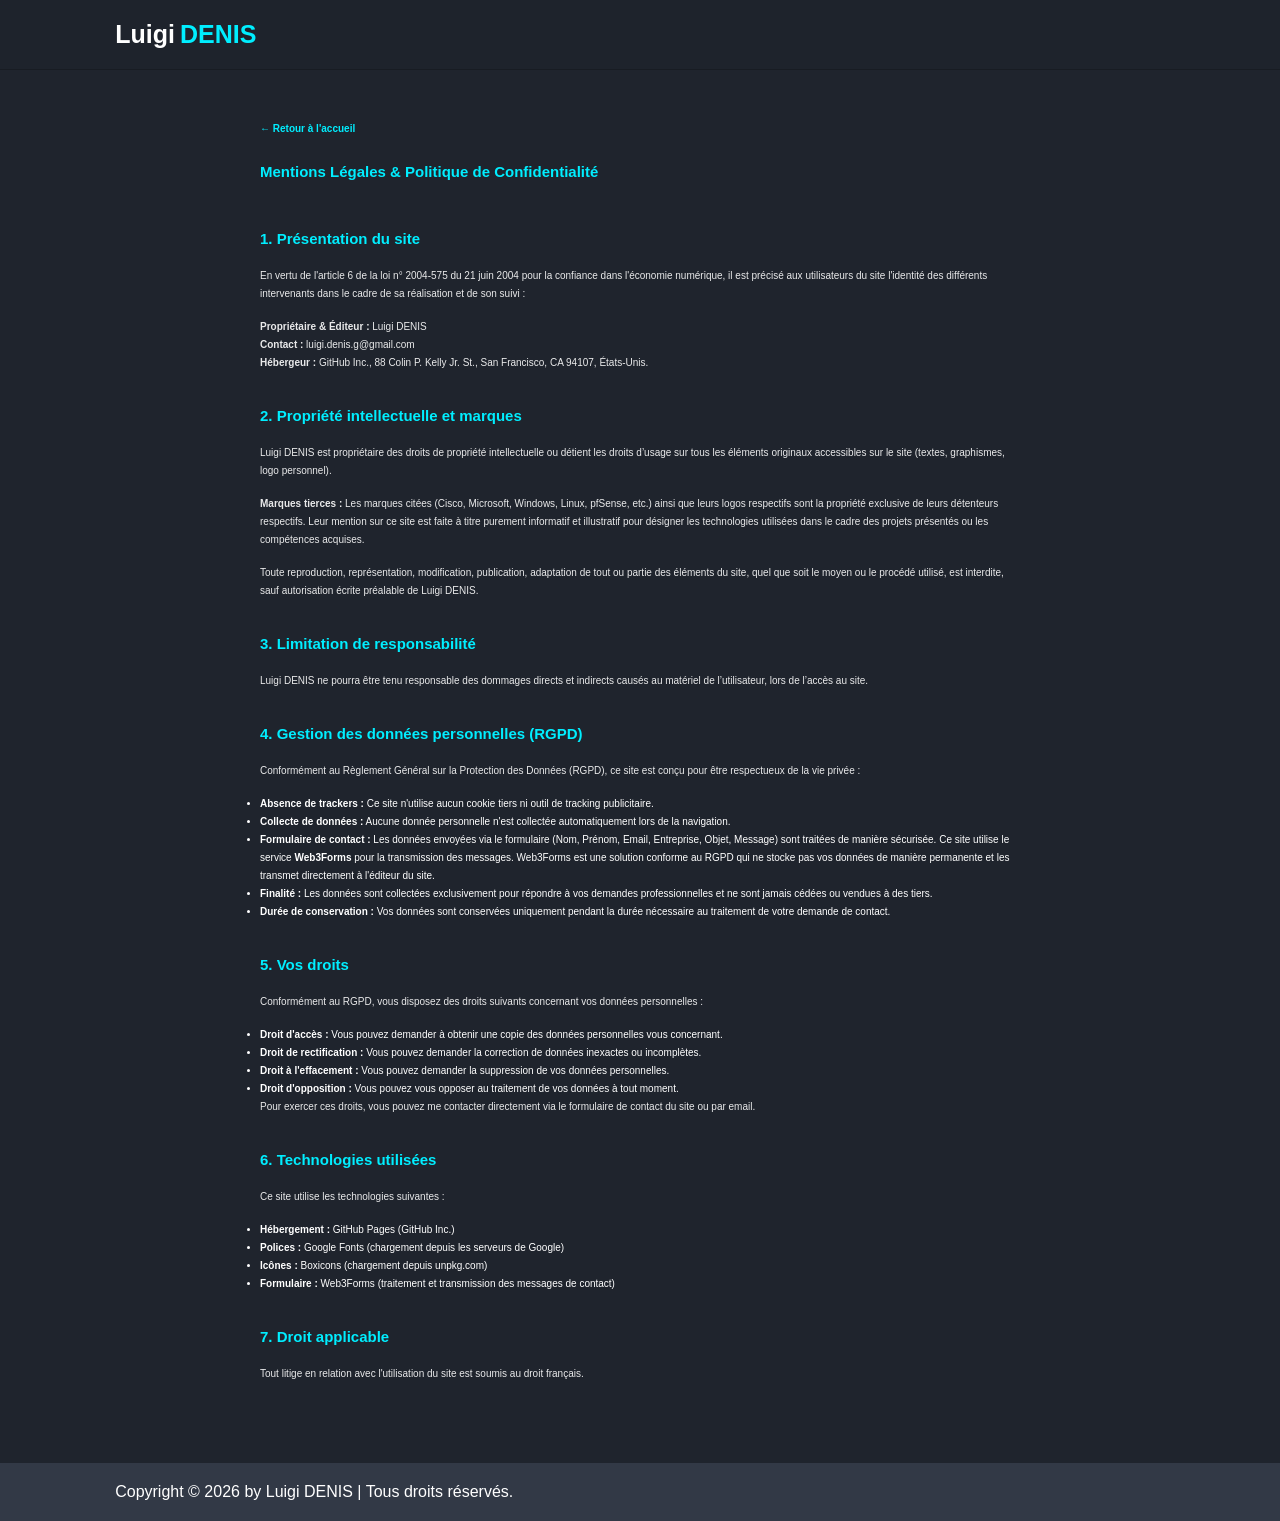
==== commit ad31a733: "Formulaire enfin corrigé" ====
--- a/mentions-legales.html
+++ b/mentions-legales.html
@@ -67,8 +67,27 @@
                 <li><strong>Durée de conservation :</strong> Vos données sont conservées uniquement pendant la durée nécessaire au traitement de votre demande de contact.</li>
             </ul>
 
-            <h2>5. Droit applicable</h2>
-            <p>Tout litige en relation avec l’utilisation du site est soumis au droit français.</p>
+            <h2>5. Vos droits</h2>
+            <p>Conformément au RGPD, vous disposez des droits suivants concernant vos données personnelles :</p>
+            <ul>
+                <li><strong>Droit d'accès :</strong> Vous pouvez demander à obtenir une copie des données personnelles vous concernant.</li>
+                <li><strong>Droit de rectification :</strong> Vous pouvez demander la correction de données inexactes ou incomplètes.</li>
+                <li><strong>Droit à l'effacement :</strong> Vous pouvez demander la suppression de vos données personnelles.</li>
+                <li><strong>Droit d'opposition :</strong> Vous pouvez vous opposer au traitement de vos données à tout moment.</li>
+            </ul>
+            <p>Pour exercer ces droits, vous pouvez me contacter directement via le formulaire de contact du site ou par email.</p>
+
+            <h2>6. Technologies utilisées</h2>
+            <p>Ce site utilise les technologies suivantes :</p>
+            <ul>
+                <li><strong>Hébergement :</strong> GitHub Pages (GitHub Inc.)</li>
+                <li><strong>Polices :</strong> Google Fonts (chargement depuis les serveurs de Google)</li>
+                <li><strong>Icônes :</strong> Boxicons (chargement depuis unpkg.com)</li>
+                <li><strong>Formulaire :</strong> Web3Forms (traitement et transmission des messages de contact)</li>
+            </ul>
+
+            <h2>7. Droit applicable</h2>
+            <p>Tout litige en relation avec l'utilisation du site est soumis au droit français.</p>
         </div>
     </section>
 
